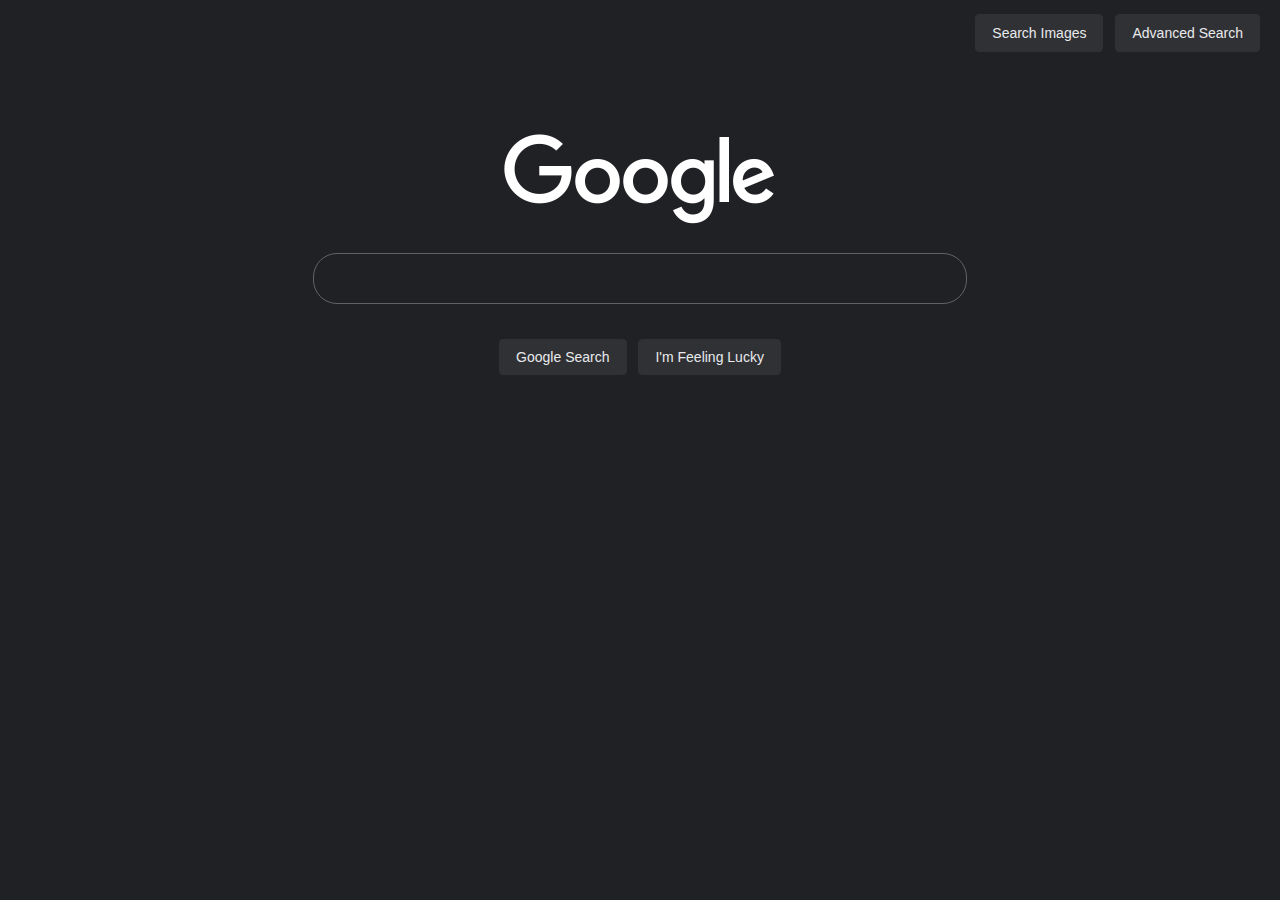
==== index.html @ 4f76afe7 "create google search" ====
<!DOCTYPE html>
<html lang="en">

<head>
    <title>Search</title>
    <link rel="stylesheet" href="./styles.css">
</head>

<body>
    <ul class="list">
        <li><a class="button" href="./images.html">Search Images</a></li>
        <li><a class="button" href="./advanced_search.html">Advanced Search</a></li>
    </ul>
    <div class="container"><img class="lnXdpd" alt="Google" height="92"
            src="/images/googlelogo_light_color_272x92dp.png">

        <form action="https://google.com/search">
            <input class="input" type="text" name="q">
            <input type="submit" value="Google Search">

            <input class="RNmpXc" value="I'm Feeling Lucky" aria-label="I'm Feeling Lucky" name="btnI" type="submit"
                jsaction="trigger.kWlxhc" data-ved="0ahUKEwiPvf-x4uf6AhUHg1wKHbYcDkUQ19QECA4">
        </form>




    </div>
</body>

</html>
---- styles.css ----
body {
  font-size: 14px;
  font-family: arial, sans-serif;
  color: #bdc1c6;
  background: #202124;
}

.container {
  padding-top: 68px;
  justify-content: center;
  text-align: center;
  align-items: center;
}

[type=submit] {
  background-color: #303134;
  border: 1px solid #303134;
  border-radius: 4px;
  color: #e8eaed;
  font-family: arial, sans-serif;
  font-size: 14px;
  margin: 11px 4px;
  padding: 0 16px;
  line-height: 27px;
  height: 36px;
  min-width: 54px;
  text-align: center;
  cursor: pointer;
  -webkit-user-select: none;
     -moz-user-select: none;
      -ms-user-select: none;
          user-select: none;
}
[type=submit]:hover {
  box-shadow: 0 1px 3px rgba(23, 23, 23, 0.24);
  background-color: #303134;
  border: 1px solid #5f6368;
  color: #e8eaed;
}

.input {
  display: flex;
  z-index: 3;
  height: 44px;
  background: #202124;
  border: 1px solid #5f6368;
  box-shadow: none;
  border-radius: 24px;
  margin: 0 auto;
  width: 638px;
  width: auto;
  width: 630px;
  padding: 5px 8px 0 14px;
  margin-top: 24px;
  margin-bottom: 24px;
  color: white;
}
.input:focus-within {
  background-color: transparent;
  color: #e8eaed;
  word-wrap: break-word;
  outline: none;
  display: flex;
  flex: 100%;
  font-size: 16px;
}

.lnXdpd {
  max-height: 100%;
  max-width: 100%;
  -o-object-fit: contain;
     object-fit: contain;
  -o-object-position: center bottom;
     object-position: center bottom;
  width: auto;
}

.list {
  display: flex;
  list-style: none;
  list-style-type: none;
  justify-content: end;
}

.button {
  background-color: #303134;
  border: 1px solid #303134;
  border-radius: 4px;
  color: #e8eaed;
  font-family: arial, sans-serif;
  font-size: 14px;
  margin-right: 12px;
  padding: 0 16px;
  line-height: 27px;
  height: 36px;
  min-width: 54px;
  text-align: center;
  cursor: pointer;
  -webkit-user-select: none;
     -moz-user-select: none;
      -ms-user-select: none;
          user-select: none;
  display: flex;
  text-decoration: none;
  align-items: center;
}
.button:hover {
  box-shadow: 0 1px 3px rgba(23, 23, 23, 0.24);
  background-color: #303134;
  border: 1px solid #5f6368;
  color: #e8eaed;
}

.exit-button {
  margin-left: auto;
  max-width: 120px;
  margin-top: 11px;
  margin-bottom: 11px;
}

.header {
  display: flex;
  justify-content: space-between;
  padding: 12px;
}

.main-title {
  color: #d93025;
  font-size: 20px;
  margin: 25px 35px;
}

.form-list {
  list-style: none;
}

.form-list-item {
  margin-bottom: 12px;
  height: 29px;
  display: flex;
  padding: 0;
  align-items: center;
}

.form-container {
  padding: 0px 30px;
}

.form {
  display: flex;
}

.form-input {
  background: #202124;
  border: 1px solid #5f6368;
  color: #bdc1c6;
  margin-bottom: 12px;
  height: 27px;
  display: block;
  padding: 0;
  width: 570px;
}

p {
  margin: 0;
}

.jfk-button-action {
  background: #8ab4f8;
  border-color: #8ab4f8;
  color: #202124;
}

.main-block {
  text-align: center;
}/*# sourceMappingURL=styles.css.map */
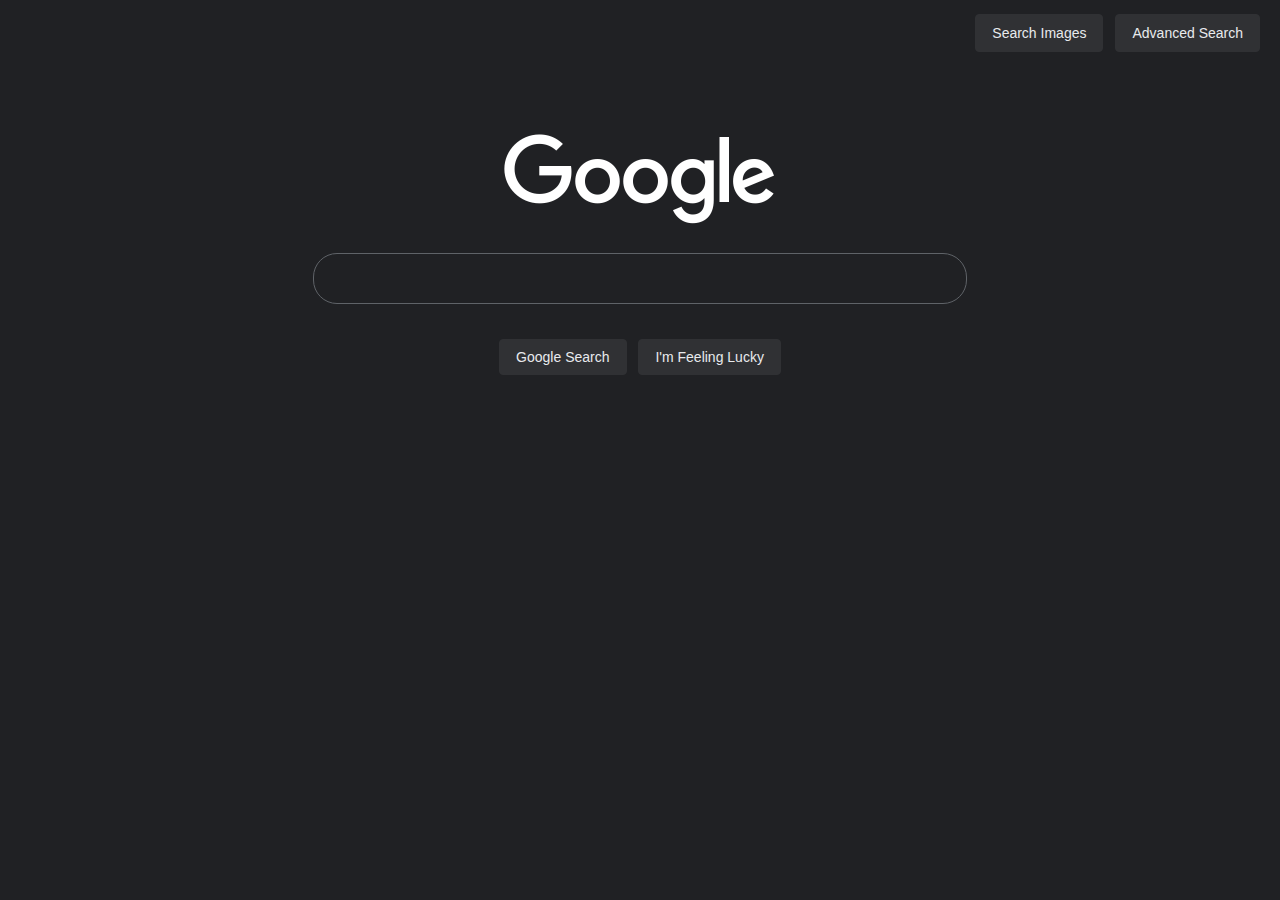
==== commit 66abaaa6: "edit img" ====
--- a/index.html
+++ b/index.html
@@ -12,7 +12,7 @@
         <li><a class="button" href="./advanced_search.html">Advanced Search</a></li>
     </ul>
     <div class="container"><img class="lnXdpd" alt="Google" height="92"
-            src="/images/googlelogo_light_color_272x92dp.png">
+            src="./images/googlelogo_light_color_272x92dp.png">
 
         <form action="https://google.com/search">
             <input class="input" type="text" name="q">
